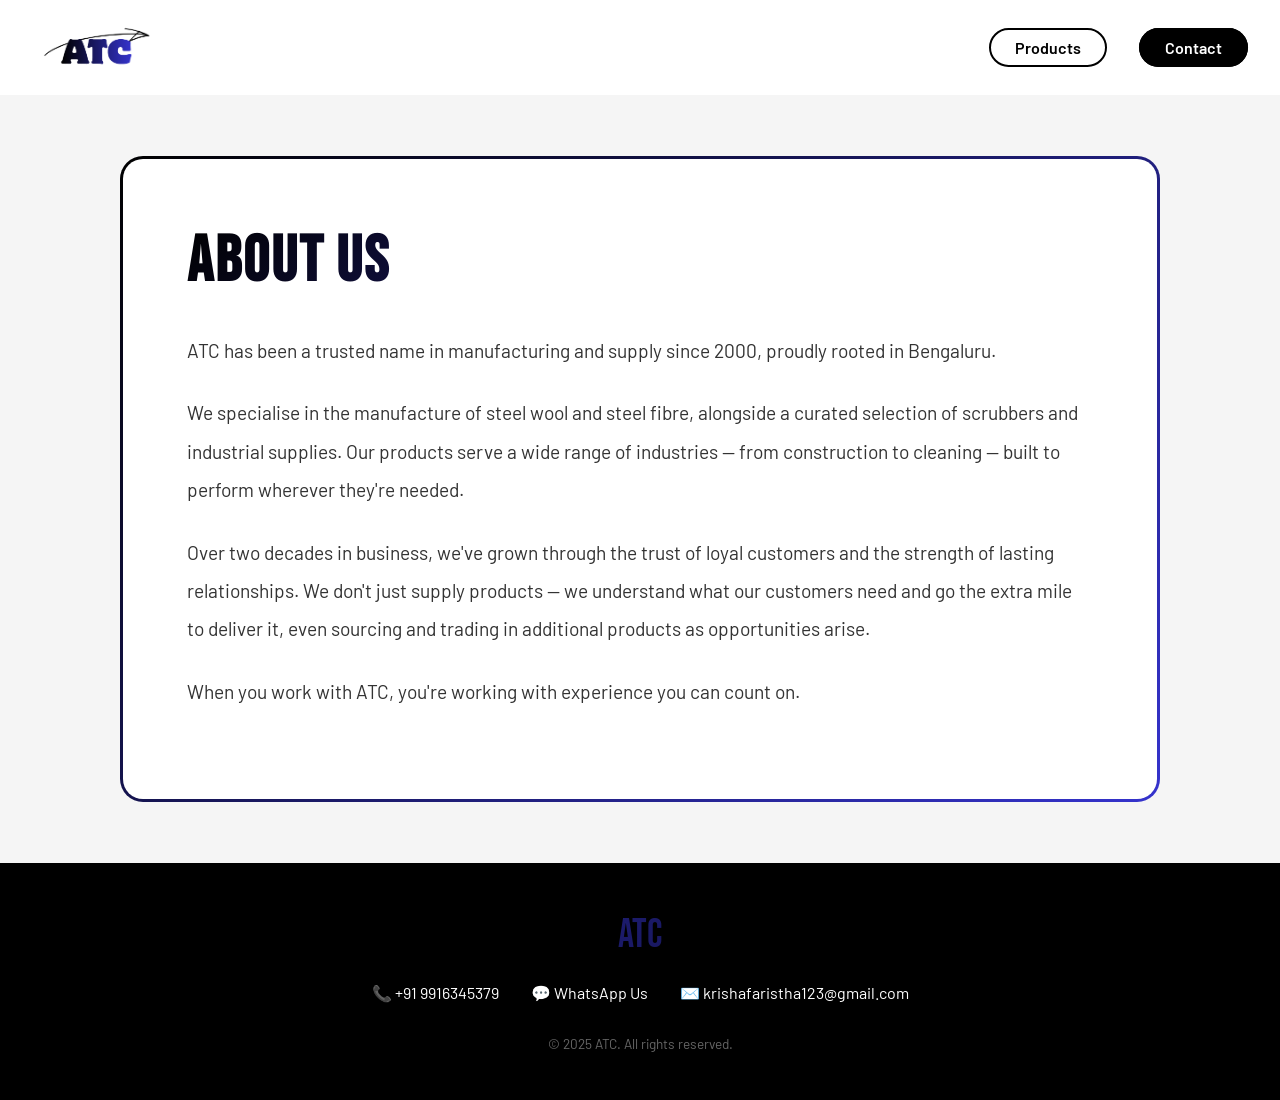
==== index.html @ 386e21ae "Clean URLs and SEO meta tags" ====
<!DOCTYPE html>
<html lang="en">
<head>
  <meta charset="UTF-8">
  <meta name="viewport" content="width=device-width, initial-scale=1.0">

  <!-- Primary SEO -->
  <title>ATC - Steel Wool & Steel Fiber Manufacturer in Bengaluru</title>
  <meta name="description" content="ATC is a trusted manufacturer and supplier of steel wool, steel fiber, scrubbers and industrial supplies based in Bengaluru, India. Serving construction and cleaning industries since 2000.">
  <meta name="keywords" content="steel wool Bengaluru, steel fiber manufacturer India, crimped steel fiber, hooked end steel fiber, scrubber supplier Bengaluru, wire brush India, industrial supplies Bengaluru, ATC Bengaluru">
  <meta name="author" content="ATC Bengaluru">
  <meta name="robots" content="index, follow">

  <!-- Open Graph - for WhatsApp/social link previews -->
  <meta property="og:title" content="ATC - Steel Wool & Steel Fiber Manufacturer in Bengaluru">
  <meta property="og:description" content="Trusted manufacturer and supplier of steel wool, steel fiber, scrubbers and industrial supplies. Based in Bengaluru, serving India since 2000.">
  <meta property="og:type" content="website">
  <meta property="og:locale" content="en_IN">

  <!-- Fonts -->
  <link href="https://fonts.googleapis.com/css2?family=Barlow:wght@400;600&family=Bebas+Neue&display=swap" rel="stylesheet">
  <link rel="stylesheet" href="mainstyle.css">
</head>
<body>

  <nav class="navbar">
    <a href="#home" class="logo-link">
      <img src="../assests/images/atcss.png" alt="ATC Bengaluru Logo" class="logo">
    </a>
    <ul class="nav-links">
      <li><a href="products/" class="outline-btn">Products</a></li>
      <li><a href="#footer" class="contact-btn">Contact</a></li>
    </ul>
  </nav>

  <main>
    <div class="about-card">
      <h2>About Us</h2>
      <p>
        ATC has been a trusted name in manufacturing and supply since 2000,
        proudly rooted in Bengaluru.
      </p>
      <p>
        We specialise in the manufacture of steel wool and steel fibre, alongside
        a curated selection of scrubbers and industrial supplies. Our products serve
        a wide range of industries — from construction to cleaning — built to perform
        wherever they're needed.
      </p>
      <p>
        Over two decades in business, we've grown through the trust of loyal customers
        and the strength of lasting relationships. We don't just supply products — we
        understand what our customers need and go the extra mile to deliver it, even
        sourcing and trading in additional products as opportunities arise.
      </p>
      <p>When you work with ATC, you're working with experience you can count on.</p>
    </div>
  </main>

  <footer id="footer">
    <div class="footer-content">
      <p class="footer-brand">ATC</p>
      <div class="footer-contacts">
        <a href="tel:+919916345379">📞 +91 9916345379</a>
        <a href="https://wa.me/919916345379">💬 WhatsApp Us</a>
        <a href="mailto:krishafaristha123@gmail.com">✉️ krishafaristha123@gmail.com</a>
      </div>
      <p class="footer-bottom">© 2025 ATC. All rights reserved.</p>
    </div>
  </footer>

</body>
</html>
---- mainstyle.css ----
/* ================================
   BASE
================================ */
* {
  box-sizing: border-box;
  margin: 0;
  padding: 0;
}

body {
  min-height: 100vh;
  display: flex;
  flex-direction: column;
  font-family: 'Barlow', sans-serif;
  background-color: #f5f5f5;
}

/* ================================
   NAVBAR
================================ */
.navbar {
  display: flex;
  align-items: center;
  justify-content: space-between;
  padding: 1rem 2rem;
  position: sticky;
  top: 0;
  background-color: #ffffff;
  z-index: 100;
}

.logo {
  height: 60px;
  width: auto;
}

.nav-links {
  display: flex;
  gap: 2rem;
  list-style: none;
}

.nav-links a {
  text-decoration: none;
  color: #333333;
  font-family: 'Barlow', sans-serif;
  font-size: 1rem;
  font-weight: 600;
}

/* Filled button - Contact */
.nav-links a.contact-btn {
  color: #ffffff;
  background-color: #000000;
  padding: 0.5rem 1.5rem;
  border-radius: 25px;
  border: 2px solid #000000;
  transition: all 0.3s ease;
}

.nav-links a.contact-btn:hover {
  background: linear-gradient(135deg, #000000, #3533cd);
  border-color: #3533cd;
}

.nav-links a.contact-btn:active {
  background: linear-gradient(135deg, #000000, #3533cd);
  border-color: #3533cd;
  transform: scale(0.96);
}

/* Outline button - Products */
.nav-links a.outline-btn {
  color: #000000;
  background: transparent;
  padding: 0.5rem 1.5rem;
  border-radius: 25px;
  border: 2px solid #000000;
  transition: all 0.3s ease;
}

.nav-links a.outline-btn:hover {
  background: linear-gradient(135deg, #000000, #3533cd);
  border-color: #3533cd;
  color: #ffffff;
}

.nav-links a.outline-btn:active {
  transform: scale(0.96);
}

/* ================================
   ABOUT PAGE
================================ */
main {
  flex: 1;
  display: flex;
  align-items: center;
  justify-content: center;
  padding: 4rem 2rem;
}

.about-card {
  background: #ffffff;
  border-radius: 20px;
  padding: 4rem;
  position: relative;
  width: 85%;
}

.about-card::before {
  content: '';
  position: absolute;
  inset: -3px;
  border-radius: 23px;
  background: linear-gradient(135deg, #000000, #3533cd);
  z-index: -1;
}

.about-card h2 {
  font-family: 'Bebas Neue', sans-serif;
  font-size: 4rem;
  letter-spacing: 2px;
  margin-bottom: 2rem;
  background: linear-gradient(135deg, #000000, #3533cd);
  -webkit-background-clip: text;
  -webkit-text-fill-color: transparent;
}

.about-card p {
  font-size: 1.2rem;
  line-height: 2;
  color: #333333;
  margin-bottom: 1.5rem;
}

/* ================================
   PRODUCTS PAGE
================================ */
main.catalogue {
  display: block;
  padding: 4rem 2rem;
}

.product-section {
  margin-bottom: 6rem;
}

.section-title {
  font-family: 'Bebas Neue', sans-serif;
  font-size: 2.5rem;
  margin-bottom: 2rem;
  background: linear-gradient(135deg, #000000, #3533cd);
  -webkit-background-clip: text;
  -webkit-text-fill-color: transparent;
  display: block;
}

/* 3 column grid */
.product-grid {
  display: grid;
  grid-template-columns: repeat(3, 1fr);
  gap: 2rem;
}

/* 2 column grid */
.fiber-grid {
  grid-template-columns: repeat(2, 1fr);
  max-width: 600px;
}

.product-card {
  background: #ffffff;
  border-radius: 16px;
  padding: 1rem;
  text-align: center;
  position: relative;
  transition: transform 0.3s ease;
}

.product-card:hover {
  transform: translateY(-4px);
}

/* Uniform image height */
.product-card img {
  width: 100%;
  height: 550px;
  object-fit: cover;
  border-radius: 10px;
  margin-bottom: 0.75rem;
}

.product-card p {
  font-family: 'Barlow', sans-serif;
  font-weight: 600;
  font-size: 1rem;
  color: #333333;
}

/* ================================
   FOOTER
================================ */
footer {
  background: #000000;
  padding: 3rem 2rem;
  text-align: center;
  color: #ffffff;
}

.footer-brand {
  font-family: 'Bebas Neue', sans-serif;
  font-size: 2.5rem;
  background: linear-gradient(135deg, #3533cd, #000000);
  -webkit-background-clip: text;
  -webkit-text-fill-color: transparent;
  margin-bottom: 1.5rem;
}

.footer-contacts {
  display: flex;
  justify-content: center;
  gap: 2rem;
  flex-wrap: wrap;
  margin-bottom: 2rem;
}

.footer-contacts a {
  color: #ffffff;
  text-decoration: none;
  font-family: 'Barlow', sans-serif;
  font-size: 1rem;
  transition: color 0.3s ease;
}

.footer-contacts a:hover {
  color: #3533cd;
}

.footer-bottom {
  color: #666666;
  font-size: 0.85rem;
  font-family: 'Barlow', sans-serif;
}

/* ================================
   MOBILE
================================ */
@media (max-width: 768px) {

  /* Navbar */
  .navbar {
    padding: 0.75rem 1rem;
  }

  .logo {
    height: 40px;
  }

  .nav-links {
    gap: 0.75rem;
  }

  .nav-links a {
    font-size: 0.9rem;
  }

  .nav-links a.contact-btn,
  .nav-links a.outline-btn {
    padding: 0.4rem 1rem;
    font-size: 0.9rem;
  }

  /* About page */
  main {
    display: block;
    padding: 1.5rem;
  }

  .about-card {
    width: 100%;
    padding: 2rem;
  }

  .about-card h2 {
    font-size: 2.5rem;
  }

  .about-card p {
    font-size: 1rem;
    line-height: 1.8;
  }

  /* Products page */
  main.catalogue {
    padding: 2rem 1rem;
  }

  .product-grid {
    grid-template-columns: 1fr;
  }

  .fiber-grid {
    grid-template-columns: 1fr;
    max-width: 100%;
  }

  /* Footer */
  .footer-contacts {
    flex-direction: column;
    gap: 1rem;
  }

}
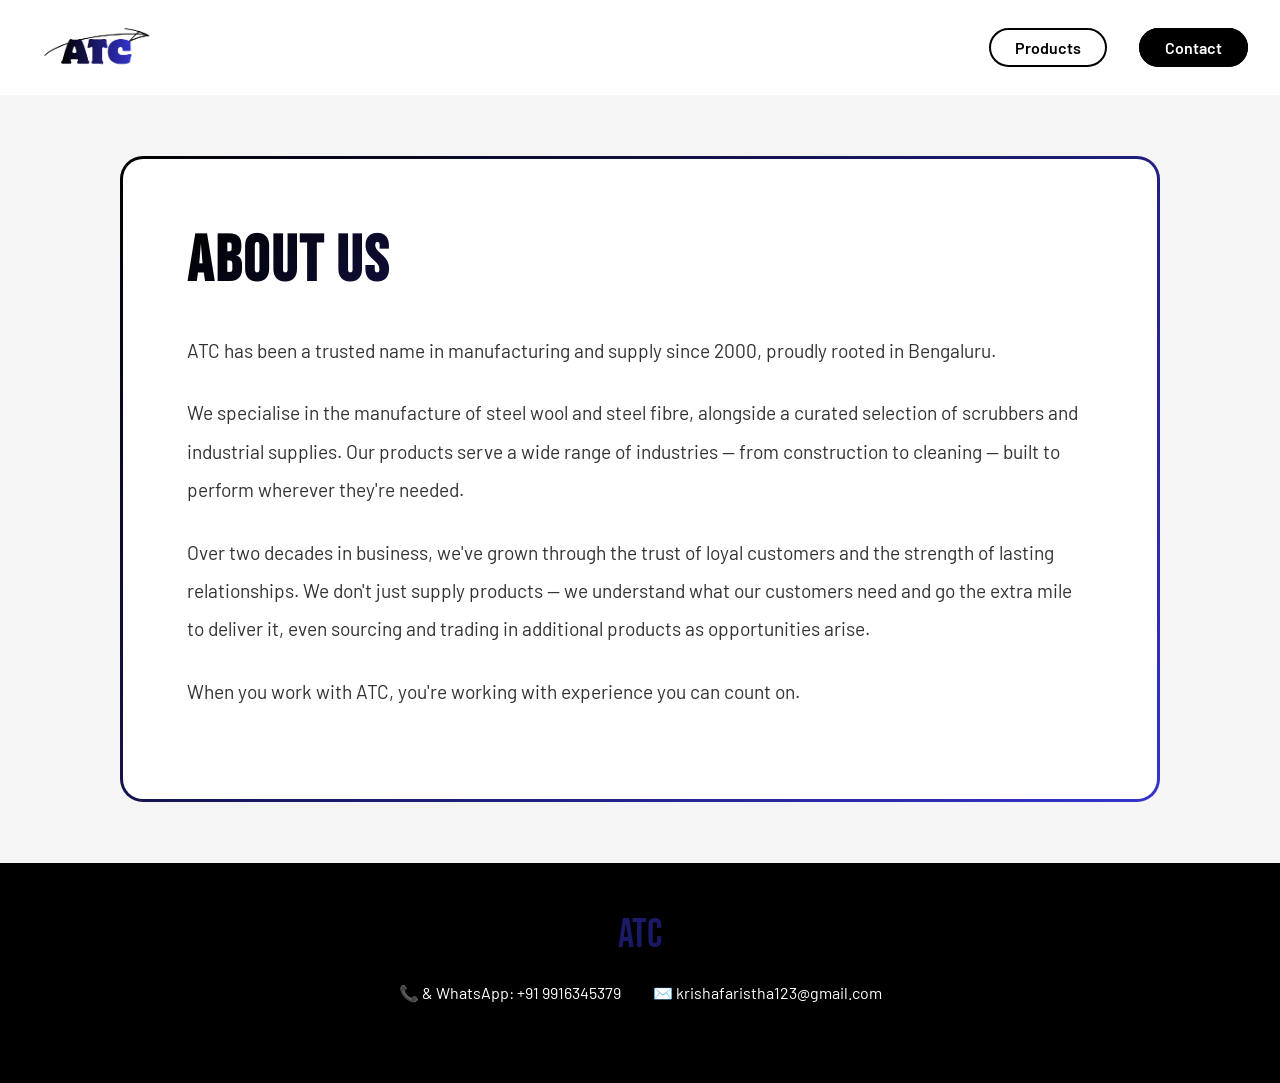
==== commit acc7d46f: "Final version ready for deployment" ====
--- a/index.html
+++ b/index.html
@@ -25,7 +25,7 @@
 
   <nav class="navbar">
     <a href="#home" class="logo-link">
-      <img src="../assests/images/atcss.png" alt="ATC Bengaluru Logo" class="logo">
+      <img src="assests/images/atcss.png" alt="ATC Bengaluru Logo" class="logo">
     </a>
     <ul class="nav-links">
       <li><a href="products/" class="outline-btn">Products</a></li>
@@ -60,11 +60,9 @@
     <div class="footer-content">
       <p class="footer-brand">ATC</p>
       <div class="footer-contacts">
-        <a href="tel:+919916345379">📞 +91 9916345379</a>
-        <a href="https://wa.me/919916345379">💬 WhatsApp Us</a>
+        <a href="tel:+919916345379">📞 & WhatsApp: +91 9916345379</a>
         <a href="mailto:krishafaristha123@gmail.com">✉️ krishafaristha123@gmail.com</a>
       </div>
-      <p class="footer-bottom">© 2025 ATC. All rights reserved.</p>
     </div>
   </footer>
 
--- a/mainstyle.css
+++ b/mainstyle.css
@@ -185,7 +185,7 @@
 /* Uniform image height */
 .product-card img {
   width: 100%;
-  height: 550px;
+  height: 450px;
   object-fit: cover;
   border-radius: 10px;
   margin-bottom: 0.75rem;
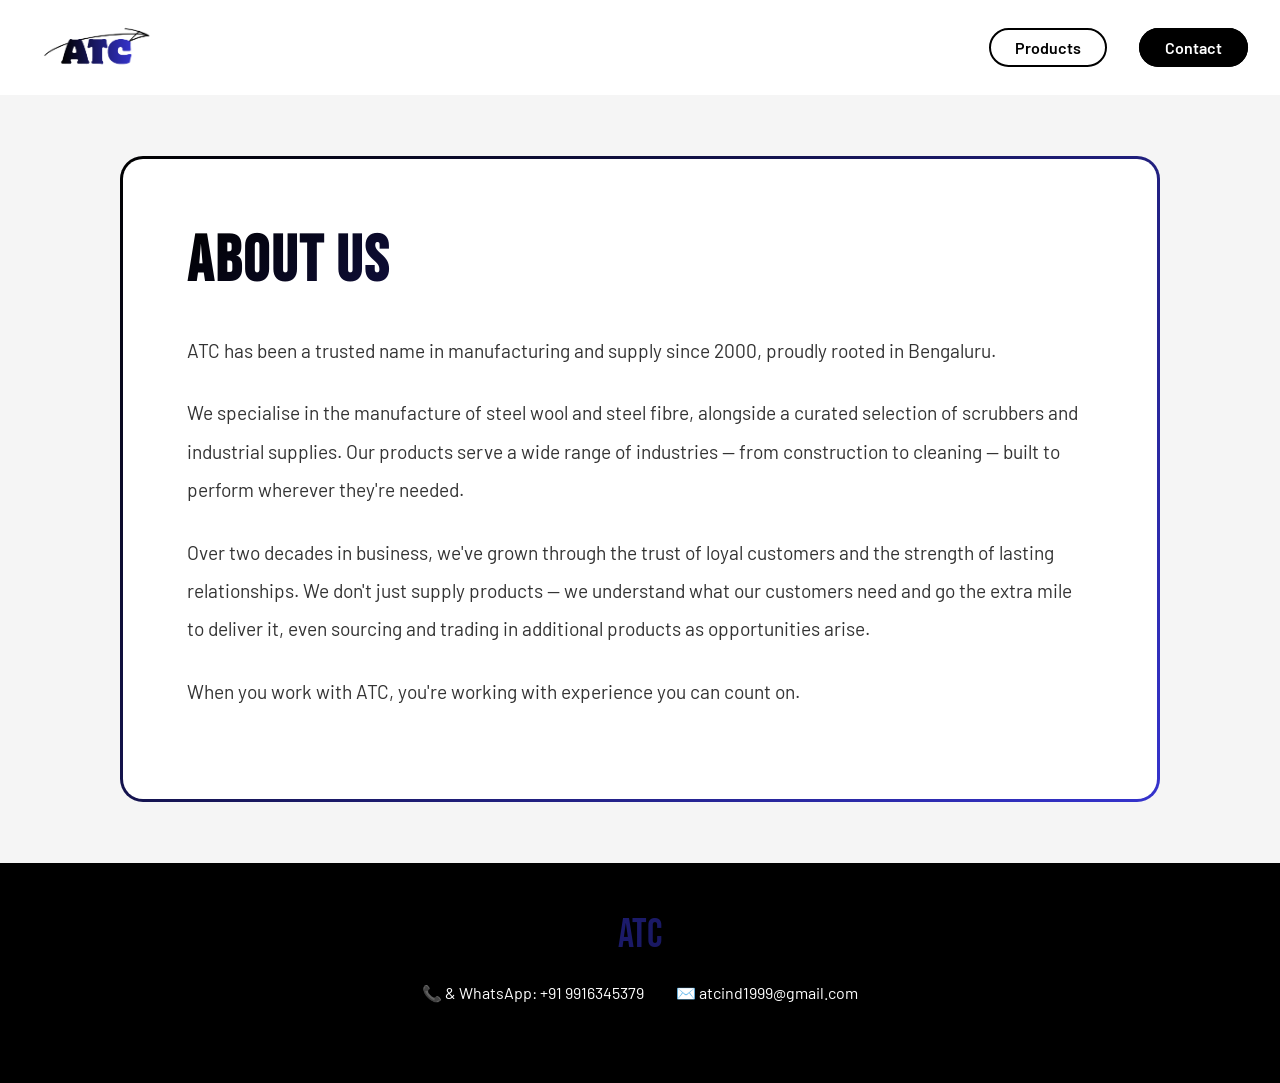
==== commit 2b45567d: "Updated email" ====
--- a/index.html
+++ b/index.html
@@ -61,7 +61,7 @@
       <p class="footer-brand">ATC</p>
       <div class="footer-contacts">
         <a href="tel:+919916345379">📞 & WhatsApp: +91 9916345379</a>
-        <a href="mailto:krishafaristha123@gmail.com">✉️ krishafaristha123@gmail.com</a>
+        <a href="mailto:atcind1999@gmail.com">✉️ atcind1999@gmail.com</a>
       </div>
     </div>
   </footer>
